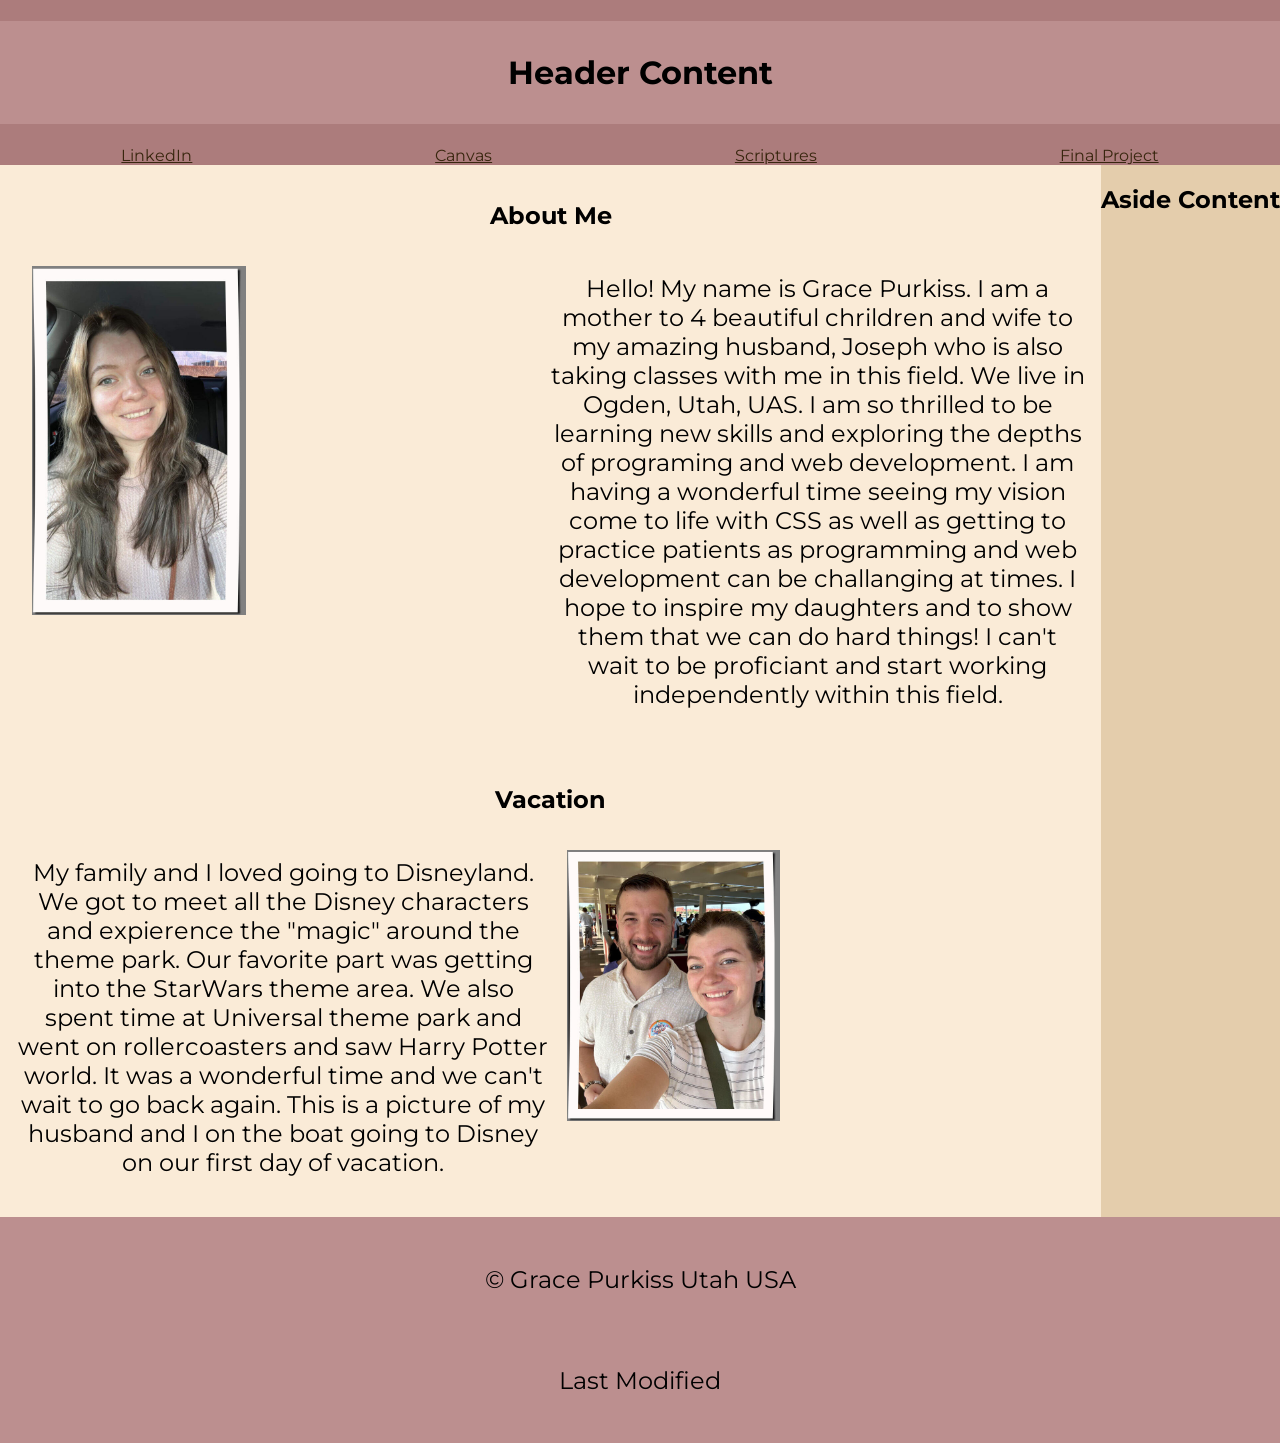
==== index.html @ 09266969 "rough draft" ====
<!DOCTYPE html>
<html lang="en">
<head>
    <meta charset="UTF-8">
    <meta name="viewport" content="width=device-width, initial-scale=1.0">
    <title>WDD131-Dynamic Web Fundamentals-Grace Purkiss</title>
    <meta name="description" content="Grace Purkiss | WDD131-Dynamic Web Fundamentals">
    <meta name="author" content="Grace Purkiss">
    <link rel="stylesheet" href="styles/base.css"> 
    <link rel="preconnect" href="https://fonts.googleapis.com">
    <link rel="preconnect" href="https://fonts.gstatic.com" crossorigin>
    <link href="https://fonts.googleapis.com/css2?family=Montserrat:ital,wght@0,100..900;1,100..900&display=swap" rel="stylesheet">
    <script src="scripts/getdates.js" defer></script>
</head>
<body>
    <header class="top">
        <h1> Header Content</h1>
        <nav>
            <ul>
                <li><a href="www.linkedin.com/in/grace-purkiss"> LinkedIn</a></li>
                <li><a href="https://byupw.instructure.com/"> Canvas</a></li>
                <li><a href="https://www.churchofjesuschrist.org/study/scriptures/dc-testament/dc/29?lang=eng"> Scriptures</a></li>
                <li><a href="placeholder"> Final Project</a></li>
            </ul>    
        </nav>
    </header>
    <main>
        <section class="card">
            <h2> About Me</h2>
            <img src="images/rsz_headshot.jpg" alt="me">
            <p>Hello! My name is Grace Purkiss. I am a mother to 4 beautiful chrildren and wife to my amazing husband, Joseph who is also taking classes with me in this field. We live in Ogden, Utah, UAS. I am so thrilled to be learning new skills and exploring the depths of programing and web development. I am having a wonderful time seeing my vision come to life with CSS as well as getting to practice patients as programming and web development can be challanging at times. I hope to inspire my daughters and to show them that we can do hard things! I can't wait to be proficiant and start working independently within this field. </p>
        </section>
        <section class="card">
            <h2>Vacation</h2>
            <p>My family and I loved going to Disneyland. We got to meet all the Disney characters and expierence the "magic" around the theme park. Our favorite part was getting into the StarWars theme area. We also spent time at Universal theme park and went on rollercoasters and saw Harry Potter world. It was a wonderful time and we can't wait to go back again. This is a picture of my husband and I on the boat going to Disney on our first day of vacation. </p>
            <img src="images/rsz_vacation.jpg" alt="Vacation">
        </section>
    </main> 
    <aside class="right">
        <h2> Aside Content</h2>
        <p></p>
    </aside>
    <footer class="bottom">
        <p>&copy; <span id="2025"></span> Grace Purkiss Utah USA</p>
        <p>Last Modified<span id="lastmodified"></span></p>
    </footer>
</body>
</html>
---- styles/base.css ----
body {
    font-family: "Montserrat", sans-serif;
    display: grid;
    grid-template-rows: auto 1fr auto;
    grid-template-columns: auto 1fr auto;
    grid-template-areas: 
        "top top top"
        "left main right"
        "bottom bottom bottom";
    height: 100vh;  
    margin: 0;
}

.top {
    grid-area: top;
    text-align: center;
    background-color: rgb(172, 124, 124);
}

h1 {
    padding: 1em;
    background-color: rosybrown;
}

nav ul {
    display: flex;
    justify-content: space-around;
    list-style-type: none;
    padding: 0;
    margin: 0;
}
nav a:hover{
    text-decoration-color: rgb(0, 0, 0);
    text-align: center;
    justify-content: space-around;
    color: rgb(0, 0, 0);
}

nav a {
    text-decoration-color: rgb(56, 38, 14);
    text-align: center;
    justify-content: space-around;
    color: rgb(56, 38, 14);
}

main {
    grid-area: main;
    background-color: antiquewhite;
    text-align: center;
}

.card h2 {
    display: grid;
    grid-column: 1 / -1;
}

.card {
    display: grid;
    grid-template-columns: 1fr 1fr;
    padding: 1em;
}

.card img {
    width: 40%;
    margin: 1em;
}

.card p {
    text-align: center;
    font-size: 1.5em;
}

.right {
    grid-area: right;
    background-color: rgb(228, 205, 172);
    text-align: center;
}  

.bottom {
    grid-area: bottom;
    background-color: rosybrown;
    text-align: center;
}

.bottom p {
    font-size: 1.5em;
    padding: 1em;
}
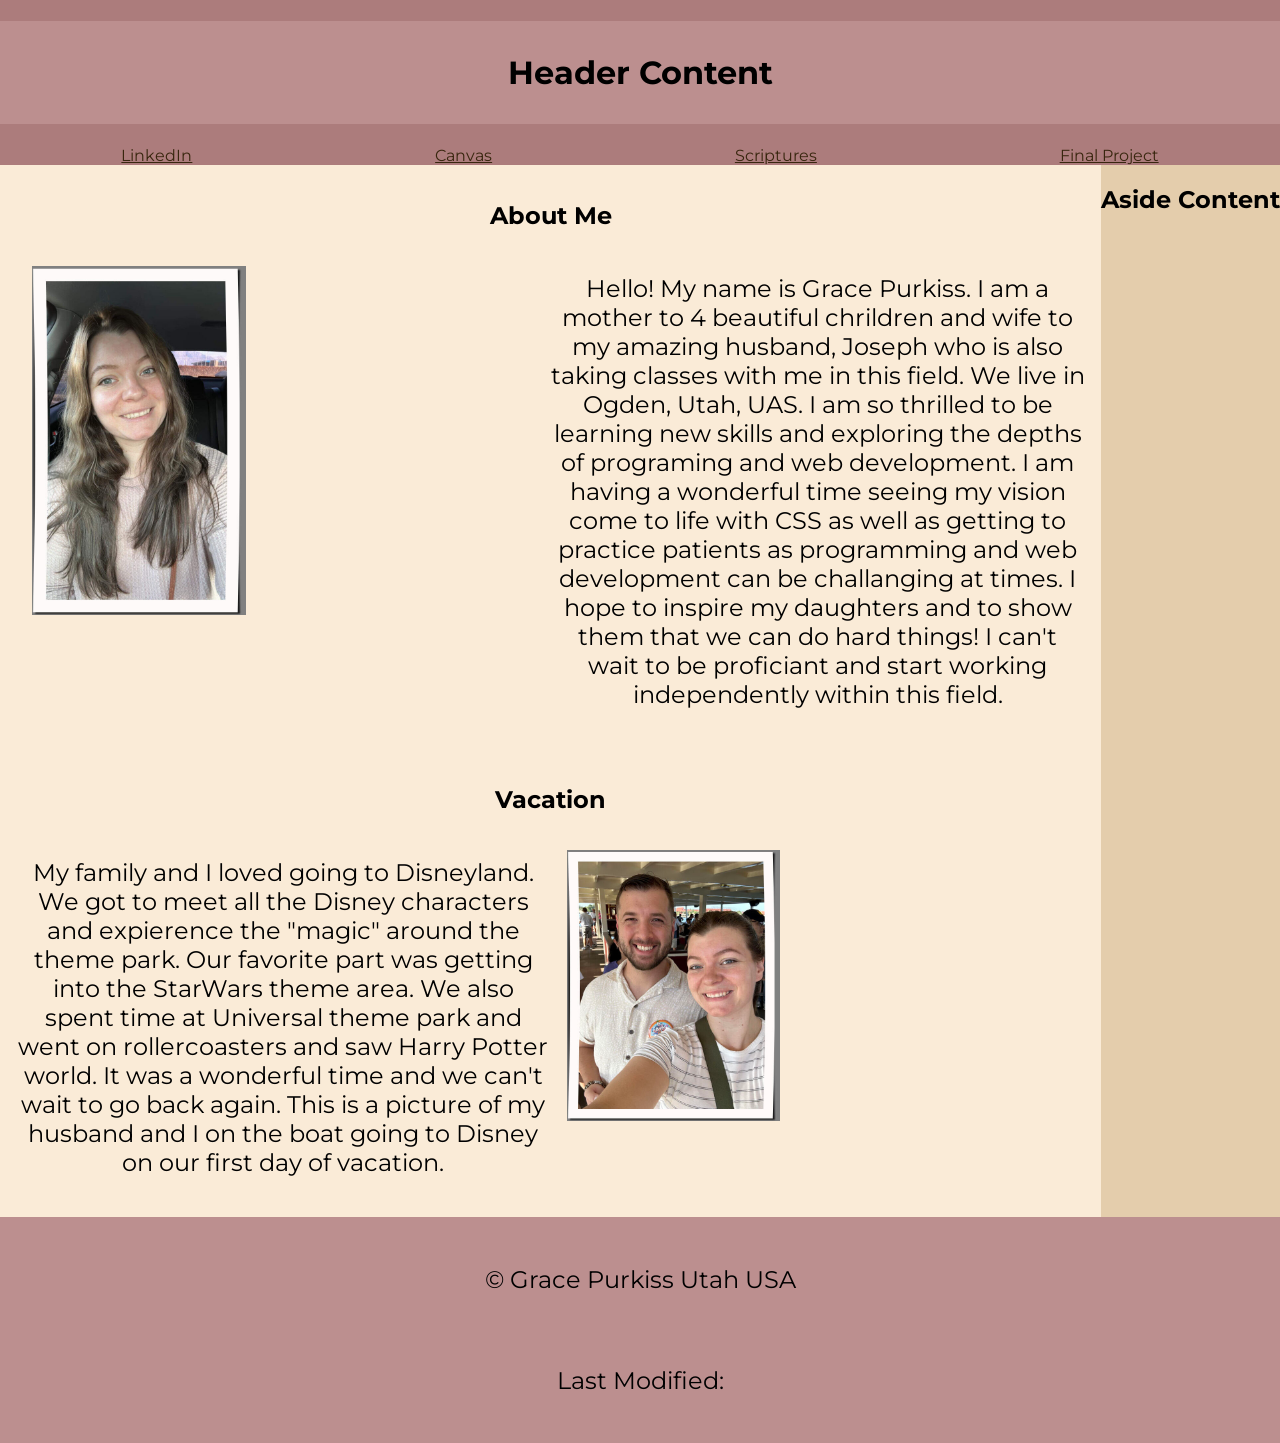
==== commit dac678f9: "trying to make date last mod show up" ====
--- a/index.html
+++ b/index.html
@@ -41,8 +41,8 @@
         <p></p>
     </aside>
     <footer class="bottom">
-        <p>&copy; <span id="2025"></span> Grace Purkiss Utah USA</p>
-        <p>Last Modified<span id="lastmodified"></span></p>
+        <p>&copy; <span id="currentyear"></span> Grace Purkiss Utah USA</p>
+        <p>Last Modified: <span id="lastmodified"></span></p>
     </footer>
 </body>
 </html>
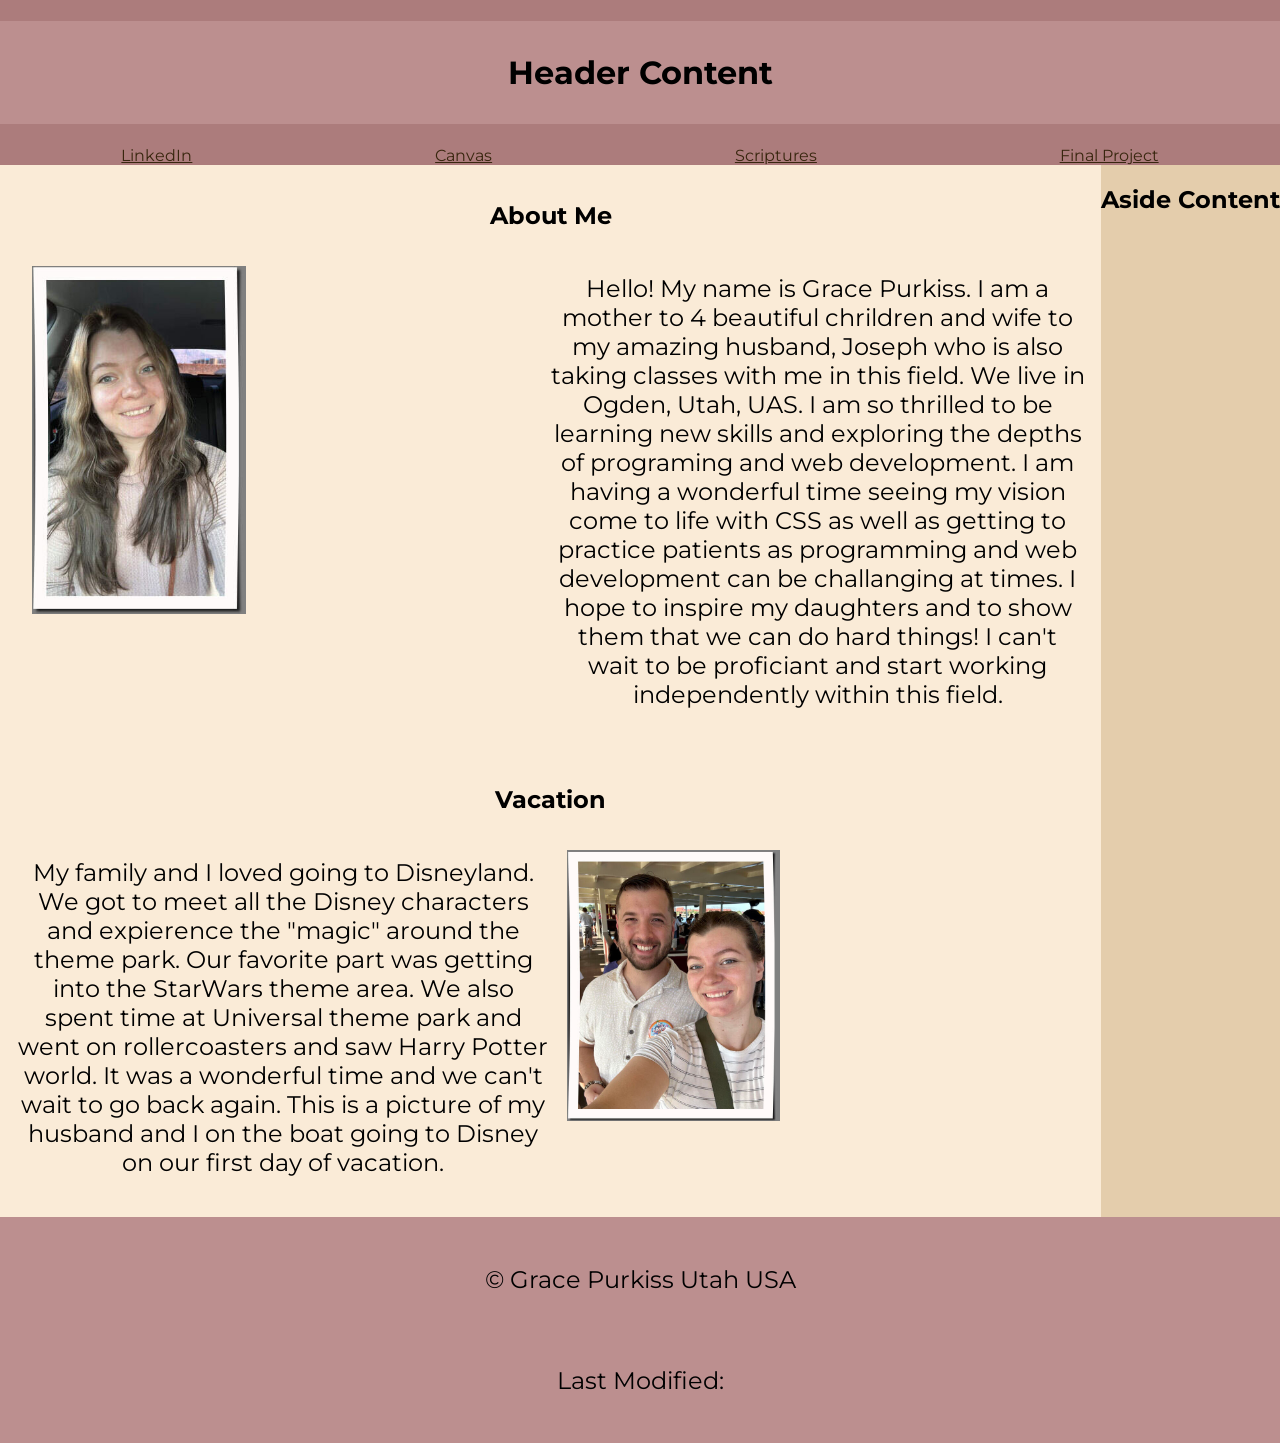
==== commit 02acc409: "changed head shot img" ====
--- a/index.html
+++ b/index.html
@@ -27,7 +27,7 @@
     <main>
         <section class="card">
             <h2> About Me</h2>
-            <img src="images/rsz_headshot.jpg" alt="me">
+            <img src="images/rsz_headshot (1).jpg" alt="me">
             <p>Hello! My name is Grace Purkiss. I am a mother to 4 beautiful chrildren and wife to my amazing husband, Joseph who is also taking classes with me in this field. We live in Ogden, Utah, UAS. I am so thrilled to be learning new skills and exploring the depths of programing and web development. I am having a wonderful time seeing my vision come to life with CSS as well as getting to practice patients as programming and web development can be challanging at times. I hope to inspire my daughters and to show them that we can do hard things! I can't wait to be proficiant and start working independently within this field. </p>
         </section>
         <section class="card">
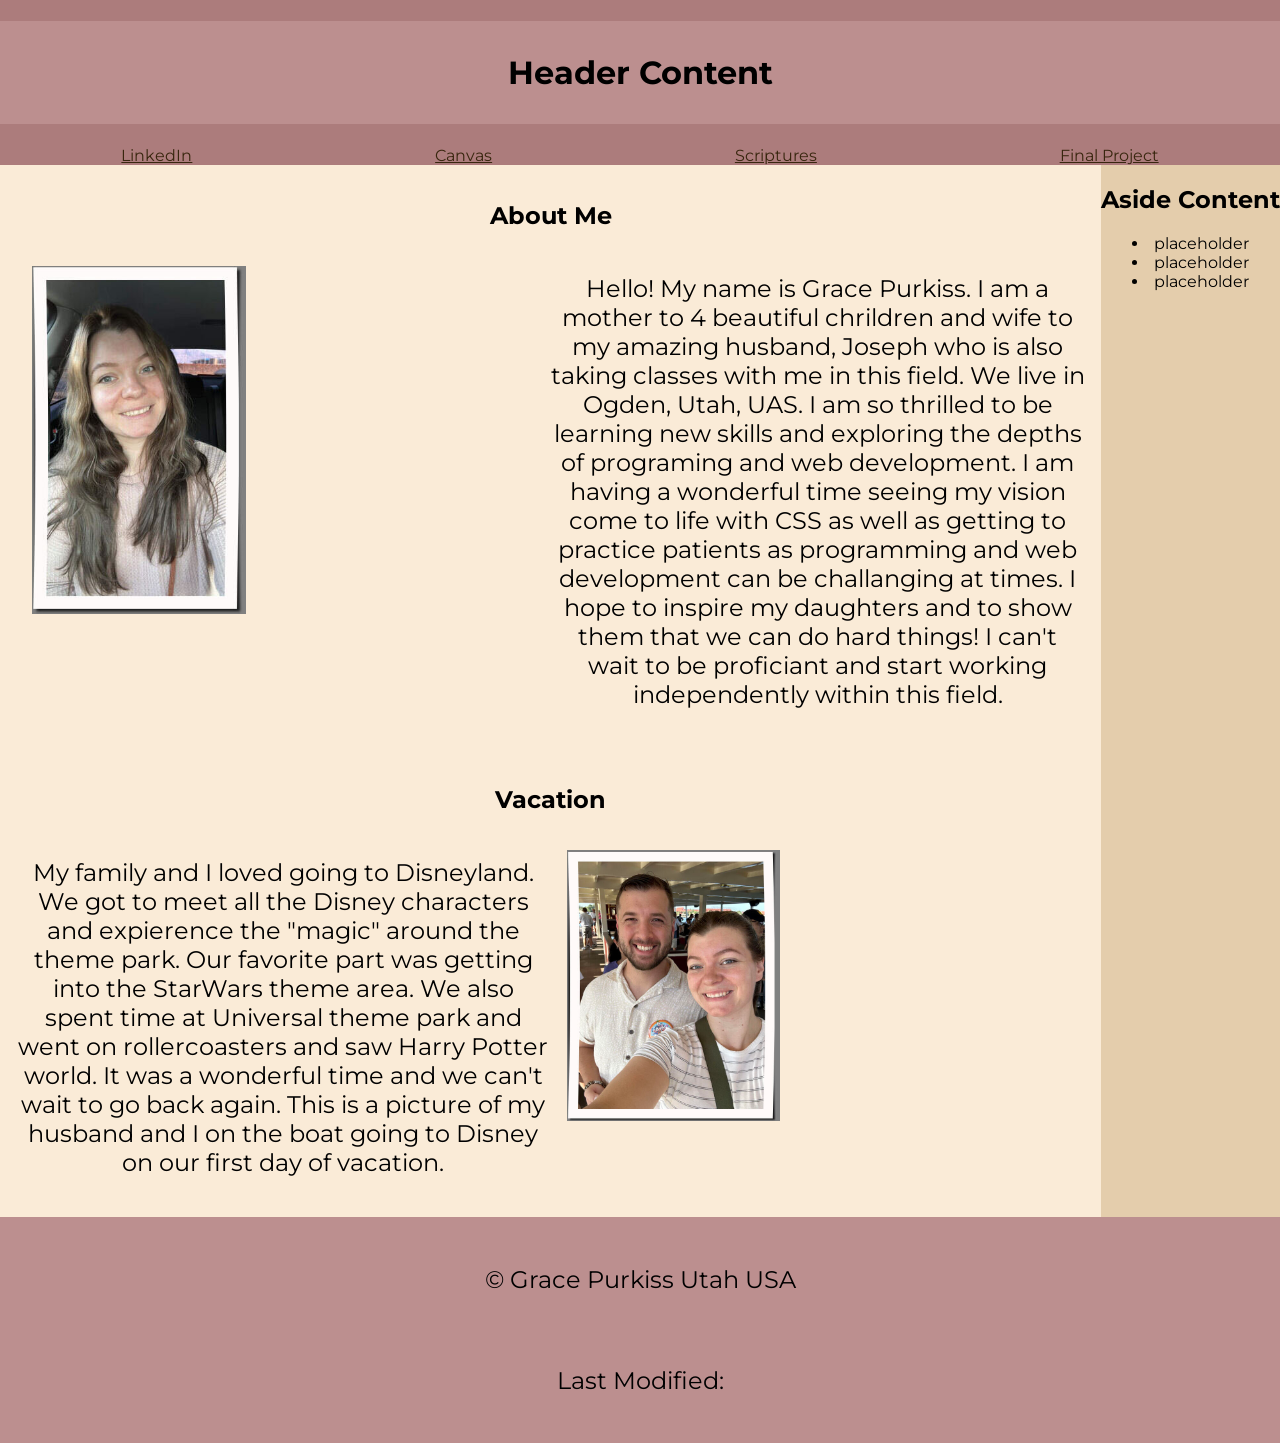
==== commit 055d630a: "updated aside links" ====
--- a/index.html
+++ b/index.html
@@ -38,7 +38,9 @@
     </main> 
     <aside class="right">
         <h2> Aside Content</h2>
-        <p></p>
+            <li><a>placeholder</a></li>
+            <li><a>placeholder</a></li>
+            <li><a>placeholder</a></li>
     </aside>
     <footer class="bottom">
         <p>&copy; <span id="currentyear"></span> Grace Purkiss Utah USA</p>
